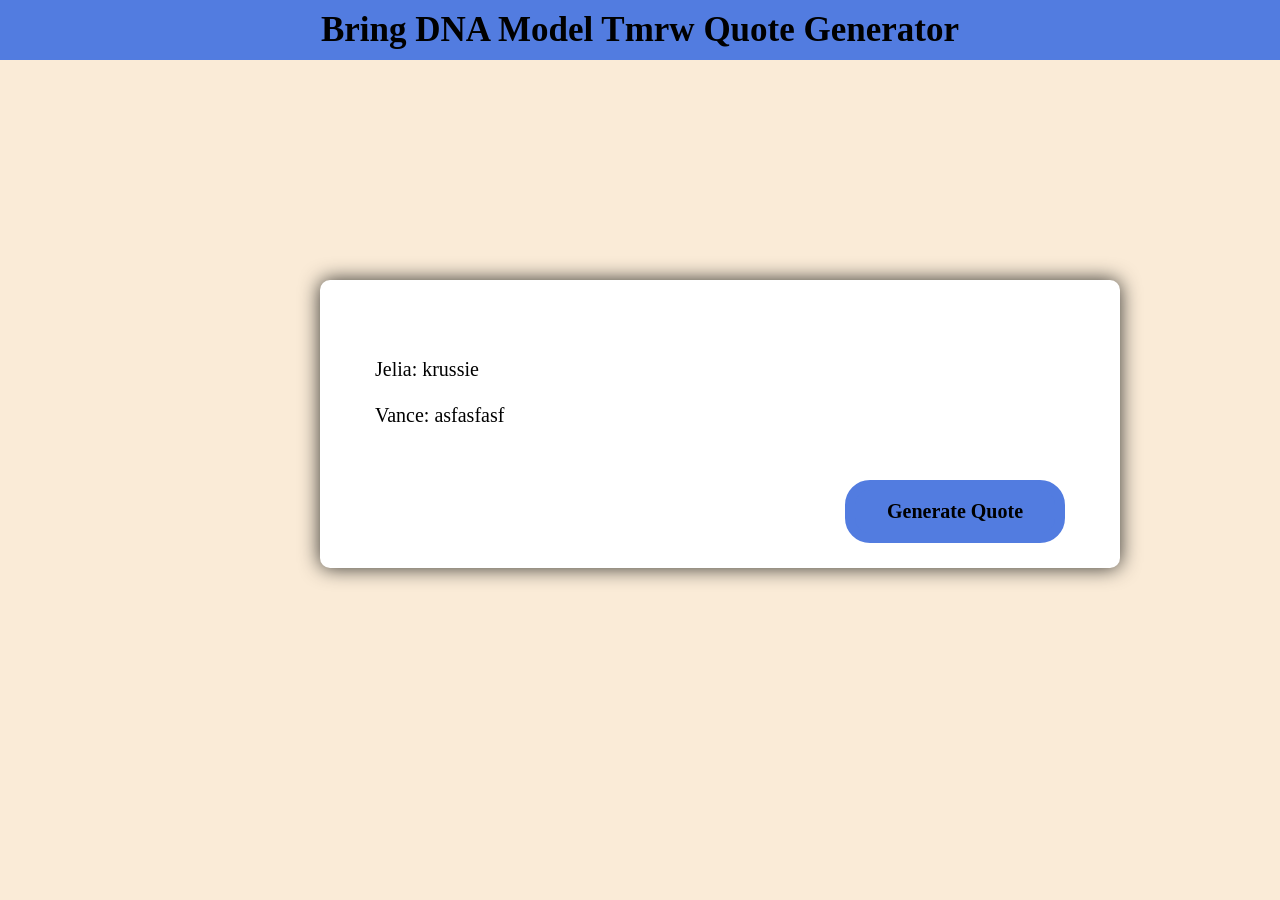
==== index.html @ 2bebb41f "Add files via upload" ====
<!DOCTYPE html>
<html lang="en">
<head>
    <meta charset="UTF-8">
    <meta name="viewport" content="width=device-width, initial-scale=1.0">
    <title>Document</title>
    <link rel="stylesheet" href="style.css">
</head>
<body>
    <h1>Bring DNA Model Tmrw Quote Generator</h1>
    <div class="container">
        <div class="quote-container">
            <p id="quote">
            Jelia: krussie<br>
            Vance: asfasfasf<br>
             </p>
        </div>
        <button id="btn">Generate Quote</button>
    </div>
    <script src="script.js"></script>
</body>
</html>
---- style.css ----
*{
    margin: 0;
    padding: 0;
    box-sizing: border-box;
    font-family:'Franklin Gothic Medium', 'Century Gothic';
}

h1 {
    background-color: rgb(82, 124, 224);
    margin: 0 auto;
    padding: 10px;
    text-align: center;
    justify-content: center;
    font-size: 35px;
    font-family: 'Franklin Gothic Medium', 'Century Gothic';
}

body {
    background-color: antiquewhite;
    display: contain;
    justify-content: center;
    height: 100svb;
}

.container {
    width: 800px;
    margin: 220px 320px;
    padding: 25px;
    border: 2px;
    border-radius: 10px;
    background-color: white;
    box-shadow: 0px 0px 20px 0px rgb(49, 48, 45);
}

.quote-container {
    background-color: white;
    padding: 30px;
}

#quote {
    font-size: 20px;
    white-space: pre-line;
}

button {
    margin: 0px 500px;
    width: 220px;
    border: 10px solid rgb(82, 124, 224);
    border-radius: 25px;
    background-color:rgb(82, 124, 224);
    box-shadow: 0px 0px 0px 0px rgb(49, 48, 45);
    font-family: 'Century Gothic';
    font-weight: bold;
    font-size: 20px;
    padding: 10px 20px;
}

button:hover {
    background-color: rgb(82, 124, 224);
    box-shadow: 0px 0px 10px 0px rgb(49, 48, 45);
    cursor: pointer;
    transform: translateY(-3px);
}
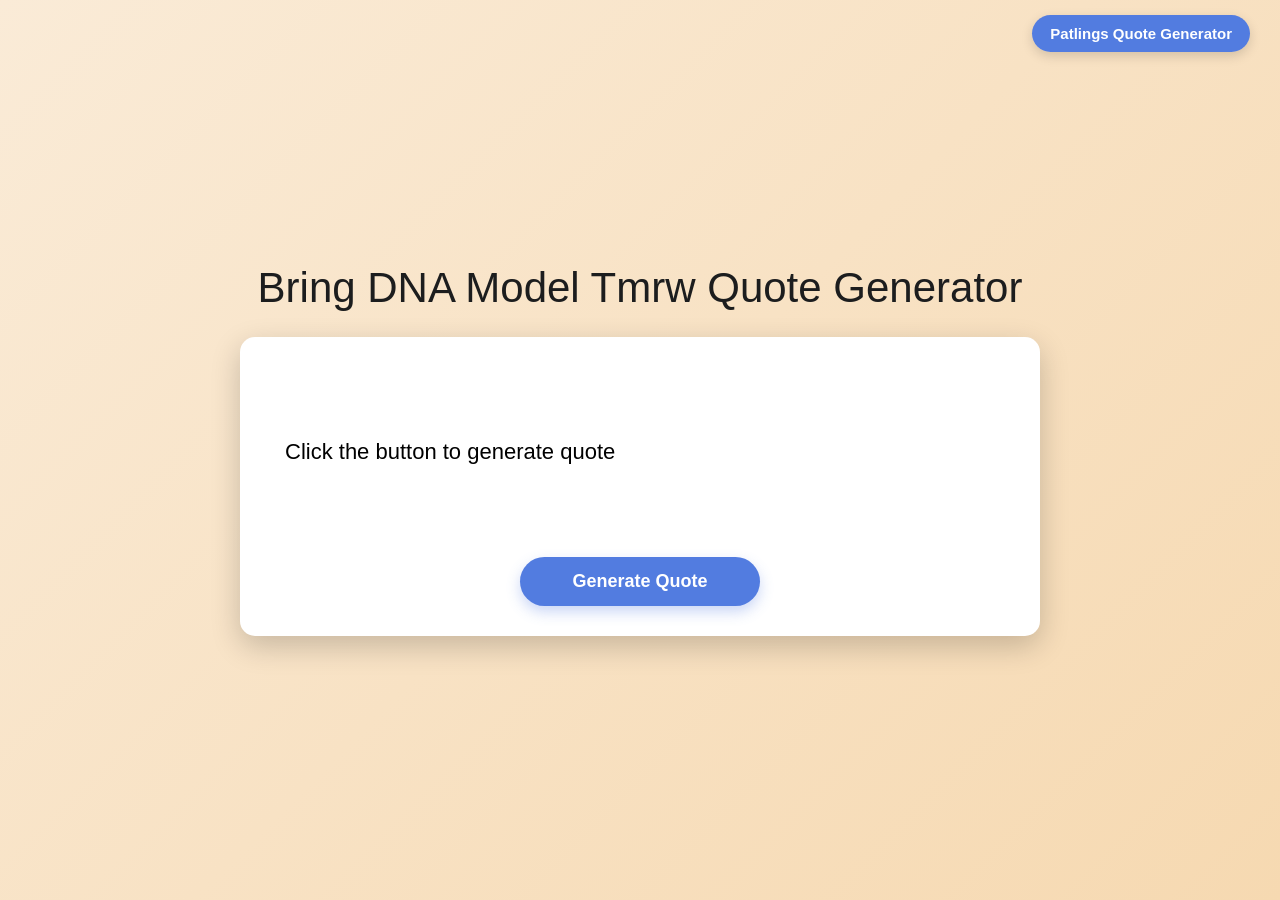
==== commit 887b0148: "Add files via upload" ====
--- a/index.html
+++ b/index.html
@@ -1,22 +1,35 @@
-<!DOCTYPE html>
+<!doctype html>
 <html lang="en">
-<head>
-    <meta charset="UTF-8">
-    <meta name="viewport" content="width=device-width, initial-scale=1.0">
-    <title>Document</title>
-    <link rel="stylesheet" href="style.css">
-</head>
-<body>
-    <h1>Bring DNA Model Tmrw Quote Generator</h1>
+  <head>
+    <meta charset="UTF-8" />
+    <meta name="viewport" content="width=device-width, initial-scale=1.0" />
+    <title>Quote Generator</title>
+    <link rel="stylesheet" href="style.css" />
+  </head>
+  <body>
+    <nav class="navbar">
+      <a id="patlink" href="patlings.html">Patlings Quote Generator</a>
+    </nav>
+
+    <div>
+      <p id="title">Bring DNA Model Tmrw Quote Generator</p>
+    </div>
+
     <div class="container">
-        <div class="quote-container">
-            <p id="quote">
-            Jelia: krussie<br>
-            Vance: asfasfasf<br>
-             </p>
-        </div>
-        <button id="btn">Generate Quote</button>
+      <div class="quote-container">
+        <p id="quote">Click the button to generate quote</p>
+      </div>
+      <button id="btn">Generate Quote</button>
+      <p>
+        <span id="viewPhoto" class="view-photo">View Photo</span>
+      </p>
     </div>
+
+    <div id="popup" class="popup">
+        <span id="close">&times;</span>
+        <img id="popup-img" src="" alt="Quote Image">
+    </div>
+
     <script src="script.js"></script>
-</body>
-</html>+  </body>
+</html>
--- a/style.css
+++ b/style.css
@@ -1,63 +1,126 @@
-*{
+* {
     margin: 0;
     padding: 0;
     box-sizing: border-box;
-    font-family:'Franklin Gothic Medium', 'Century Gothic';
-}
-
-h1 {
-    background-color: rgb(82, 124, 224);
-    margin: 0 auto;
-    padding: 10px;
-    text-align: center;
-    justify-content: center;
-    font-size: 35px;
-    font-family: 'Franklin Gothic Medium', 'Century Gothic';
+    font-family: "Franklin Gothic Medium", "Century Gothic", sans-serif;
 }
 
 body {
-    background-color: antiquewhite;
-    display: contain;
+    min-height: 100vh;
+    background: linear-gradient(135deg, antiquewhite, #f6d9b1);
+    display: flex;
+    flex-direction: column;
     justify-content: center;
-    height: 100svb;
+    align-items: center;
+    padding: 30px;
+    position: relative;
+}
+
+.navbar {
+    position: absolute;
+    top: 25px;
+    right: 30px;
+}
+
+#patlink {
+    text-decoration: none;
+    background: rgb(82, 124, 224);
+    color: white;
+    padding: 10px 18px;
+    border-radius: 999px;
+    font-size: 15px;
+    font-weight: bold;
+    transition: 0.25s ease;
+    box-shadow: 0 4px 12px rgba(0,0,0,.15);
+}
+
+#patlink:hover {
+    background: rgb(60, 100, 200);
+    transform: translateY(-2px);
+}
+
+#title {
+    color: rgb(28, 29, 30);
+    font-size: 42px;
+    text-align: center;
+    margin-bottom: 25px;
 }
 
 .container {
-    width: 800px;
-    margin: 220px 320px;
-    padding: 25px;
-    border: 2px;
-    border-radius: 10px;
-    background-color: white;
-    box-shadow: 0px 0px 20px 0px rgb(49, 48, 45);
+    width: min(800px, 95%);
+    background: white;
+    padding: 30px;
+    border-radius: 15px;
+    box-shadow: 0 10px 30px rgba(0,0,0,.2);
 }
 
 .quote-container {
-    background-color: white;
-    padding: 30px;
+    margin-left: 15px;
+    min-height: 170px;
+    display: flex;
+    align-items: center;
 }
 
 #quote {
-    font-size: 20px;
+    font-size: 22px;
+    line-height: 1.6;
     white-space: pre-line;
 }
 
 button {
-    margin: 0px 500px;
-    width: 220px;
-    border: 10px solid rgb(82, 124, 224);
-    border-radius: 25px;
-    background-color:rgb(82, 124, 224);
-    box-shadow: 0px 0px 0px 0px rgb(49, 48, 45);
-    font-family: 'Century Gothic';
+    display: block;
+    margin: 20px auto 0;
+    width: 240px;
+    padding: 14px;
+    border: none;
+    border-radius: 999px;
+    background: rgb(82, 124, 224);
+    color: white;
+    font-size: 18px;
     font-weight: bold;
-    font-size: 20px;
-    padding: 10px 20px;
+    cursor: pointer;
+    transition: .2s;
+    box-shadow: 0 6px 14px rgba(82,124,224,.3);
 }
 
 button:hover {
-    background-color: rgb(82, 124, 224);
-    box-shadow: 0px 0px 10px 0px rgb(49, 48, 45);
+    transform: translateY(-3px);
+    box-shadow: 0 10px 18px rgba(82,124,224,.4);
+}
+
+.view-photo {
+    display: none;
+    color: rgb(82, 124, 224);
+    font-weight: bold;
     cursor: pointer;
-    transform: translateY(-3px);
+    transition: color 0.2s ease;
+}
+
+.view-photo:hover {
+    color: rgb(60, 100, 200);
+}
+
+.popup {
+    display: none;
+    position: fixed;
+    inset: 0;
+    background: rgba(0,0,0,.8);
+
+    justify-content: center;
+    align-items: center;
+}
+
+.popup img {
+    max-width: 80%;
+    max-height: 80%;
+    border-radius: 10px;
+}
+
+#close {
+    position: absolute;
+    top: 30px;
+    right: 40px;
+    color: white;
+    font-size: 40px;
+    cursor: pointer;
 }
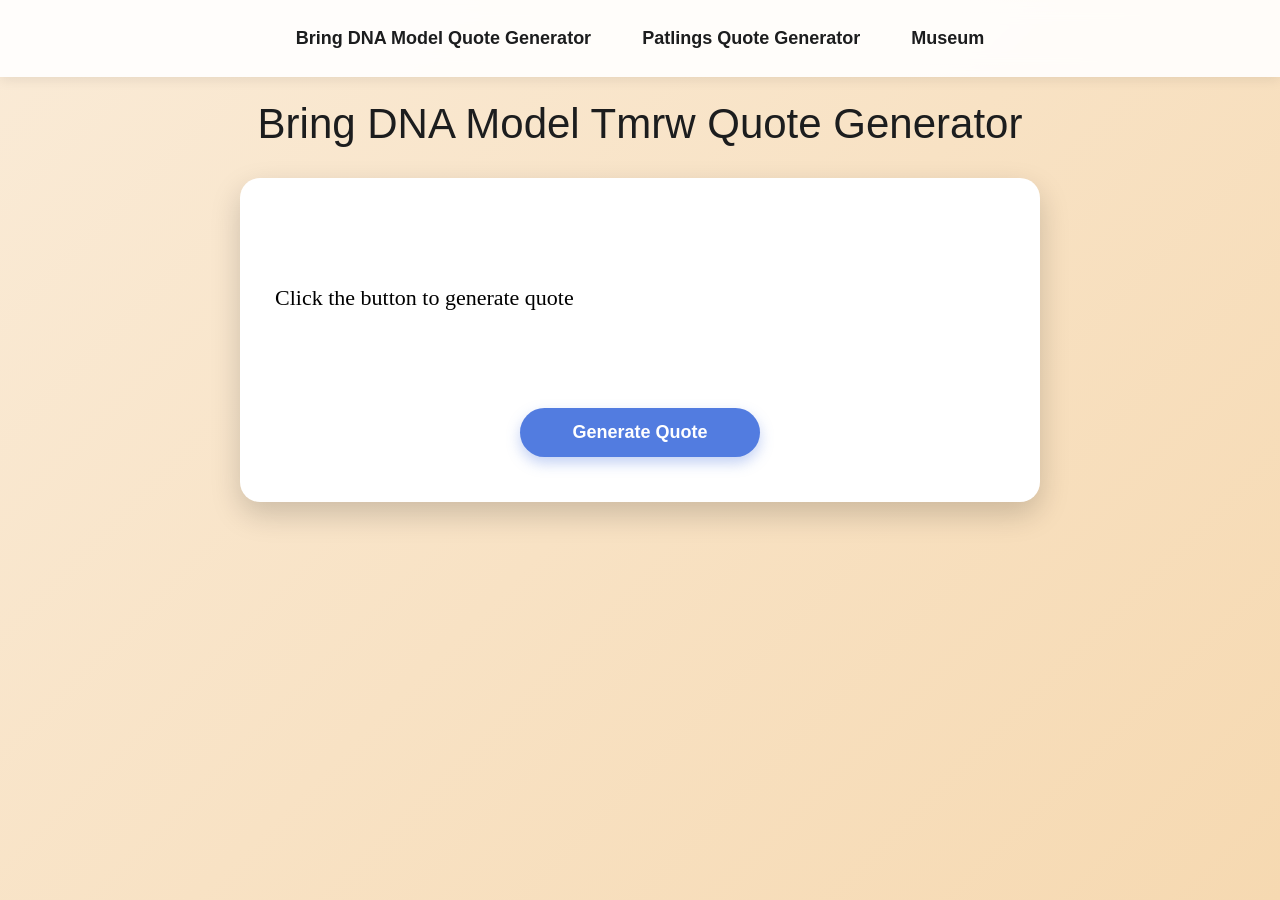
==== commit 765e7ed8: "Add files via upload" ====
--- a/index.html
+++ b/index.html
@@ -8,7 +8,9 @@
   </head>
   <body>
     <nav class="navbar">
-      <a id="patlink" href="patlings.html">Patlings Quote Generator</a>
+        <a id="home" href="index.html">Bring DNA Model Quote Generator</a>
+        <a id="patlink" href="patlings.html">Patlings Quote Generator</a>
+        <a id="museum" href="museum.html">Museum</a>
     </nav>
 
     <div>
--- a/style.css
+++ b/style.css
@@ -10,52 +10,60 @@
     background: linear-gradient(135deg, antiquewhite, #f6d9b1);
     display: flex;
     flex-direction: column;
+    align-items: center;
+    padding: 100px 30px 40px;
+}
+
+.navbar {
+    position: fixed;
+    top: 0;
+    left: 0;
+    width: 100%;
+    background: rgba(255,255,255,.9);
+    backdrop-filter: blur(10px);
+    display: flex;
     justify-content: center;
-    align-items: center;
-    padding: 30px;
-    position: relative;
-}
-
-.navbar {
-    position: absolute;
-    top: 25px;
-    right: 30px;
-}
-
-#patlink {
+    gap: 15px;
+    padding: 18px;
+    box-shadow: 0 3px 12px rgba(0,0,0,.08);
+    z-index: 1000;
+}
+
+#home,
+#patlink,
+#museum {
     text-decoration: none;
-    background: rgb(82, 124, 224);
-    color: white;
+    color: rgb(28,29,30);
+    font-size: 18px;
+    font-weight: bold;
     padding: 10px 18px;
     border-radius: 999px;
-    font-size: 15px;
-    font-weight: bold;
-    transition: 0.25s ease;
-    box-shadow: 0 4px 12px rgba(0,0,0,.15);
-}
-
-#patlink:hover {
-    background: rgb(60, 100, 200);
+    transition: .25s;
+}
+
+#home:hover,
+#patlink:hover,
+#museum:hover {
+    color: rgb(60, 100, 200);
     transform: translateY(-2px);
 }
 
 #title {
-    color: rgb(28, 29, 30);
+    color: rgb(28,29,30);
     font-size: 42px;
     text-align: center;
-    margin-bottom: 25px;
+    margin-bottom: 30px;
 }
 
 .container {
-    width: min(800px, 95%);
+    width: min(800px,95%);
     background: white;
-    padding: 30px;
-    border-radius: 15px;
-    box-shadow: 0 10px 30px rgba(0,0,0,.2);
+    border-radius: 20px;
+    padding: 35px;
+    box-shadow: 0 12px 30px rgba(0,0,0,.18);
 }
 
 .quote-container {
-    margin-left: 15px;
     min-height: 170px;
     display: flex;
     align-items: center;
@@ -63,64 +71,195 @@
 
 #quote {
     font-size: 22px;
-    line-height: 1.6;
+    line-height: 1.8;
     white-space: pre-line;
+    font-family: "Century Gothic";
 }
 
 button {
     display: block;
-    margin: 20px auto 0;
+    margin: 25px auto 10px;
     width: 240px;
     padding: 14px;
     border: none;
     border-radius: 999px;
-    background: rgb(82, 124, 224);
+    background: rgb(82,124,224);
     color: white;
     font-size: 18px;
     font-weight: bold;
     cursor: pointer;
-    transition: .2s;
-    box-shadow: 0 6px 14px rgba(82,124,224,.3);
+    transition: .25s;
+    box-shadow: 0 6px 14px rgba(82,124,224,.35);
 }
 
 button:hover {
     transform: translateY(-3px);
-    box-shadow: 0 10px 18px rgba(82,124,224,.4);
+    box-shadow: 0 12px 22px rgba(82,124,224,.45);
 }
 
 .view-photo {
     display: none;
-    color: rgb(82, 124, 224);
+    width: fit-content;
+    margin: 10px auto 0;
+    color: rgb(82,124,224);
     font-weight: bold;
     cursor: pointer;
-    transition: color 0.2s ease;
+    transition: .2s;
 }
 
 .view-photo:hover {
-    color: rgb(60, 100, 200);
+    color: rgb(60,100,200);
 }
 
 .popup {
     display: none;
     position: fixed;
     inset: 0;
-    background: rgba(0,0,0,.8);
-
+    background: rgba(0,0,0,.85);
     justify-content: center;
     align-items: center;
+    z-index: 2000;
 }
 
 .popup img {
-    max-width: 80%;
-    max-height: 80%;
-    border-radius: 10px;
+    max-width: 90%;
+    max-height: 90%;
+    border-radius: 12px;
 }
 
 #close {
     position: absolute;
-    top: 30px;
-    right: 40px;
+    top: 20px;
+    right: 35px;
     color: white;
-    font-size: 40px;
-    cursor: pointer;
+    font-size: 50px;
+    cursor: pointer;
+}
+
+.museum-layout {
+    width: min(1400px,95vw);
+    height: 760px;
+    display: grid;
+    grid-template-columns: 360px 1fr;
+    gap: 25px;
+}
+
+.gallery-panel {
+    background: white;
+    border-radius: 18px;
+    padding: 18px;
+    box-shadow: 0 8px 22px rgba(0,0,0,.15);
+    display: flex;
+    flex-direction: column;
+}
+
+.gallery-panel h2 {
+    text-align: center;
+    margin-bottom: 15px;
+}
+
+.gallery-grid {
+    flex: 1;
+    overflow-y: auto;
+    display: grid;
+    grid-template-columns: repeat(3,1fr);
+    gap: 10px;
+    padding-right: 5px;
+}
+
+.gallery-grid::-webkit-scrollbar {
+    width: 8px;
+}
+
+.gallery-grid::-webkit-scrollbar-thumb {
+    background: #ccc;
+    border-radius: 999px;
+}
+
+.gallery-item {
+    aspect-ratio: 1;
+    border-radius: 10px;
+    overflow: hidden;
+    cursor: pointer;
+    transition: .25s;
+}
+
+.gallery-item:hover {
+    transform: scale(1.05);
+    box-shadow: 0 5px 15px rgba(0,0,0,.25);
+}
+
+.gallery-item img {
+    width: 100%;
+    height: 100%;
+    object-fit: cover;
+}
+
+.preview-panel {
+    background: white;
+    border-radius: 18px;
+    padding: 25px;
+    box-shadow: 0 8px 22px rgba(0,0,0,.15);
+    display: flex;
+    flex-direction: column;
+    gap: 20px;
+}
+
+#preview-image {
+    width: 100%;
+    height: 430px;
+    object-fit: contain;
+    background: #f3f3f3;
+    border-radius: 15px;
+    cursor: pointer;
+}
+
+.image-info {
+    font-family: "Century Gothic";
+}
+
+#photo-title {
+    margin-bottom: 10px;
+}
+
+#photo-story {
+    line-height: 1.7;
+    margin-bottom: 18px;
+}
+
+#photo-tags {
+    display: flex;
+    flex-wrap: wrap;
+    gap: 10px;
+}
+
+.tag {
+    padding: 8px 15px;
+    background: #dce8ff;
+    color: #355fd6;
+    border-radius: 999px;
+    cursor: pointer;
+    transition: .2s;
+    user-select: none;
+}
+
+.tag:hover {
+    background: #355fd6;
+    color: white;
+}
+
+@media (max-width: 1000px) {
+
+    .museum-layout {
+        grid-template-columns: 1fr;
+        height: auto;
+    }
+
+    .gallery-panel {
+        height: 350px;
+    }
+
+    #preview-image {
+        height: 300px;
+    }
 }
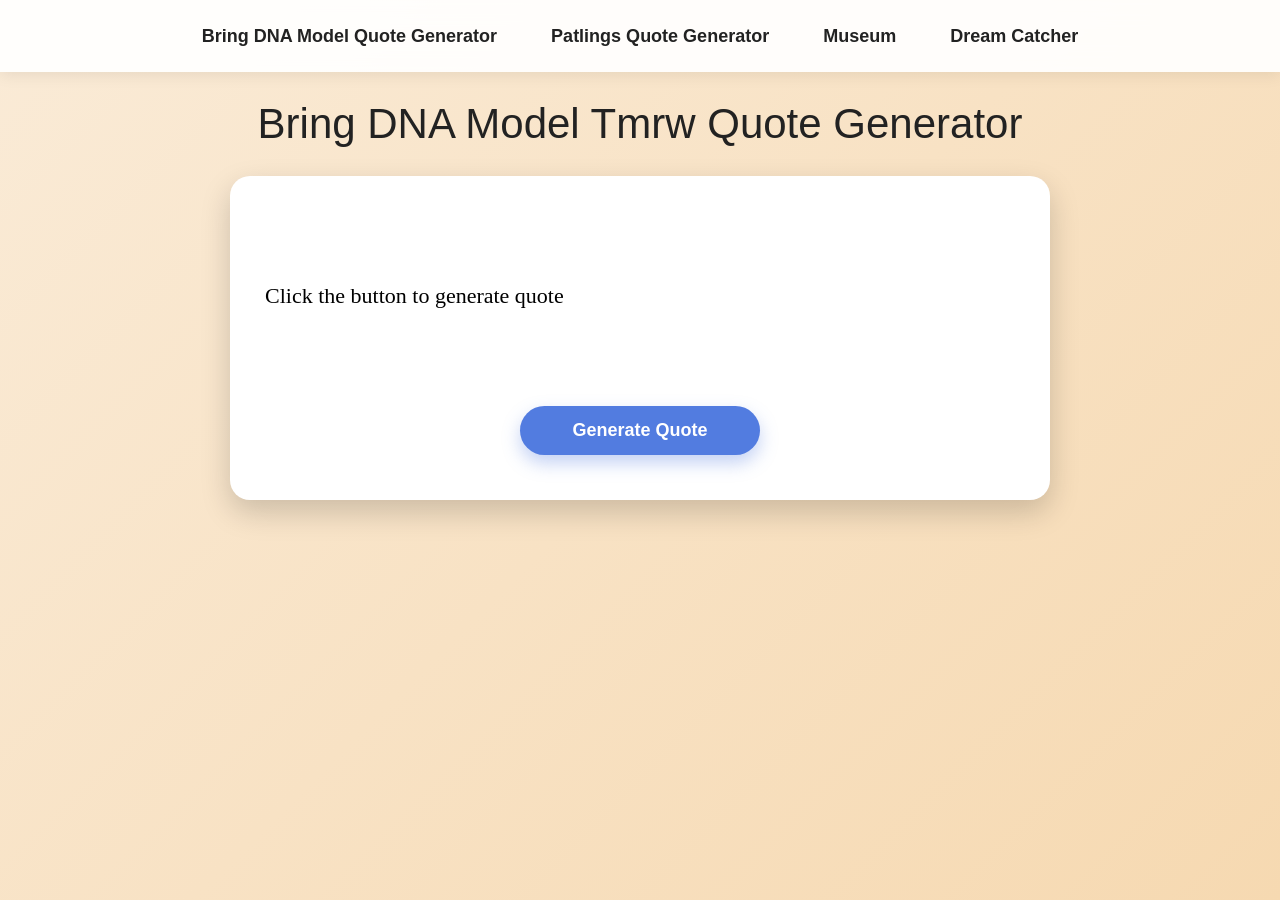
==== commit b0e129ee: "Add files via upload" ====
--- a/index.html
+++ b/index.html
@@ -11,6 +11,7 @@
         <a id="home" href="index.html">Bring DNA Model Quote Generator</a>
         <a id="patlink" href="patlings.html">Patlings Quote Generator</a>
         <a id="museum" href="museum.html">Museum</a>
+        <a id="dream" href="dream.html">Dream Catcher</a>
     </nav>
 
     <div>
--- a/style.css
+++ b/style.css
@@ -1,265 +1,679 @@
-* {
-    margin: 0;
-    padding: 0;
-    box-sizing: border-box;
-    font-family: "Franklin Gothic Medium", "Century Gothic", sans-serif;
-}
-
-body {
-    min-height: 100vh;
-    background: linear-gradient(135deg, antiquewhite, #f6d9b1);
-    display: flex;
-    flex-direction: column;
-    align-items: center;
-    padding: 100px 30px 40px;
-}
-
-.navbar {
-    position: fixed;
-    top: 0;
-    left: 0;
-    width: 100%;
-    background: rgba(255,255,255,.9);
-    backdrop-filter: blur(10px);
-    display: flex;
-    justify-content: center;
-    gap: 15px;
-    padding: 18px;
-    box-shadow: 0 3px 12px rgba(0,0,0,.08);
-    z-index: 1000;
+*{
+    margin:0;
+    padding:0;
+    box-sizing:border-box;
+    font-family:"Franklin Gothic Medium","Century Gothic",sans-serif;
+}
+
+html{
+    scroll-behavior:smooth;
+}
+
+body{
+    min-height:100vh;
+    background:linear-gradient(135deg,antiquewhite,#f6d9b1);
+    display:flex;
+    flex-direction:column;
+    align-items:center;
+    padding:100px 30px 40px;
+}
+
+.navbar{
+    position:fixed;
+    top:0;
+    left:0;
+    width:100%;
+    height:72px;
+    display:flex;
+    justify-content:center;
+    align-items:center;
+    gap:18px;
+    background:rgba(255,255,255,.92);
+    backdrop-filter:blur(12px);
+    box-shadow:0 3px 15px rgba(0,0,0,.08);
+    transition:transform .35s ease;
+    z-index:9999;
+}
+
+.navbar.hide{
+    transform:translateY(-100%);
 }
 
 #home,
 #patlink,
-#museum {
-    text-decoration: none;
-    color: rgb(28,29,30);
-    font-size: 18px;
-    font-weight: bold;
-    padding: 10px 18px;
-    border-radius: 999px;
-    transition: .25s;
+#museum,
+#dream{
+    text-decoration:none;
+    color:#222;
+    font-size:18px;
+    font-weight:bold;
+    padding:10px 18px;
+    border-radius:999px;
+    transition:.25s;
 }
 
 #home:hover,
 #patlink:hover,
-#museum:hover {
-    color: rgb(60, 100, 200);
-    transform: translateY(-2px);
-}
-
-#title {
-    color: rgb(28,29,30);
-    font-size: 42px;
-    text-align: center;
+#museum:hover,
+#dream:hover{
+    color:rgb(70,110,230);
+    background:rgba(82,124,224,.08);
+    transform:translateY(-2px);
+}
+
+#title{
+    font-size:42px;
+    color:#222;
+    margin-bottom:28px;
+    text-align:center;
+}
+
+.container{
+    width:min(820px,95%);
+    background:white;
+    border-radius:20px;
+    padding:35px;
+    box-shadow:0 12px 30px rgba(0,0,0,.18);
+}
+
+.quote-container{
+    min-height:170px;
+    display:flex;
+    align-items:center;
+}
+
+#quote{
+    font-size:22px;
+    line-height:1.8;
+    white-space:pre-line;
+    font-family:"Century Gothic";
+}
+
+button{
+    display:block;
+    width:240px;
+    margin:25px auto 10px;
+    padding:14px;
+    border:none;
+    border-radius:999px;
+    background:rgb(82,124,224);
+    color:white;
+    font-size:18px;
+    font-weight:bold;
+    cursor:pointer;
+    transition:.25s;
+    box-shadow:0 8px 18px rgba(82,124,224,.35);
+}
+
+#btn:hover{
+    transform:translateY(-3px);
+    box-shadow:0 12px 25px rgba(82,124,224,.45);
+}
+
+.view-photo{
+    display:none;
+    width:fit-content;
+    margin:12px auto 0;
+    color:rgb(82,124,224);
+    font-weight:bold;
+    cursor:pointer;
+    transition:.2s;
+}
+
+.view-photo:hover{
+    color:#355fd6;
+}
+
+.popup{
+    display:none;
+    position:fixed;
+    inset:0;
+    background:rgba(0,0,0,.85);
+    justify-content:center;
+    align-items:center;
+    z-index:10000;
+}
+
+.popup img{
+    max-width:90%;
+    max-height:90%;
+    border-radius:14px;
+    box-shadow:0 10px 30px rgba(0,0,0,.35);
+}
+
+#close{
+    position:absolute;
+    top:25px;
+    right:35px;
+    font-size:48px;
+    color:white;
+    cursor:pointer;
+}
+
+#museum-body{
+    justify-content:flex-start;
+}
+
+.museum-layout{
+    width:min(1450px,95vw);
+    height:760px;
+    display:grid;
+    grid-template-columns:360px 1fr;
+    gap:25px;
+}
+
+.gallery-panel{
+    background:white;
+    border-radius:20px;
+    padding:18px;
+    display:flex;
+    flex-direction:column;
+    box-shadow:0 10px 25px rgba(0,0,0,.15);
+}
+
+.gallery-panel h2{
+    text-align:center;
+    margin-bottom:15px;
+    color:#333;
+}
+
+.gallery-grid{
+    flex:1;
+    display:grid;
+    grid-template-columns:repeat(3,1fr);
+    gap:12px;
+    overflow-y:auto;
+    align-content:start;
+    padding:5px;
+}
+
+.gallery-grid::-webkit-scrollbar{
+    width:8px;
+}
+
+.gallery-grid::-webkit-scrollbar-thumb{
+    background:#cfcfcf;
+    border-radius:999px;
+}
+
+.gallery-item{
+    aspect-ratio:1;
+    overflow:hidden;
+    border-radius:12px;
+    cursor:pointer;
+    transition:.25s;
+}
+
+.gallery-item:hover{
+    transform:scale(1.05);
+    box-shadow:0 5px 18px rgba(0,0,0,.25);
+}
+
+.gallery-item img{
+    width:100%;
+    height:100%;
+    object-fit:cover;
+}
+
+.preview-panel{
+    background:white;
+    border-radius:20px;
+    padding:25px;
+    box-shadow:0 10px 25px rgba(0,0,0,.15);
+    display:flex;
+    flex-direction:column;
+    gap:20px;
+}
+
+#preview-image{
+    width:100%;
+    height:430px;
+    object-fit:contain;
+    background:#f4f4f4;
+    border-radius:15px;
+    cursor:pointer;
+    transition:.25s;
+}
+
+#preview-image:hover{
+    transform:scale(1.01);
+}
+
+.image-info{
+    font-family:"Century Gothic";
+}
+
+#photo-title{
+    margin-bottom:10px;
+    color:#222;
+}
+
+#photo-story{
+    line-height:1.8;
+    margin-bottom:20px;
+    color:#444;
+}
+
+#photo-tags{
+    display:flex;
+    flex-wrap:wrap;
+    gap:10px;
+}
+
+.tag{
+    padding:8px 15px;
+    border-radius:999px;
+    background:#dce8ff;
+    color:#355fd6;
+    cursor:pointer;
+    transition:.25s;
+    user-select:none;
+}
+
+.tag:hover{
+    background:#355fd6;
+    color:white;
+}
+
+#dream-body{
+    justify-content:flex-start;
+    align-items:stretch;
+    padding:0;
+}
+
+.dream-sidebar{
+    position:fixed;
+    top:72px;
+    left:0;
+    width:280px;
+    height:calc(100vh - 72px);
+    background:white;
+    overflow-y:auto;
+    box-shadow:3px 0 18px rgba(0,0,0,.08);
+    transition:
+        top .35s ease,
+        height .35s ease;
+}
+
+.dream-sidebar.nav-hidden{
+    top:0;
+    height:100vh;
+}
+
+.sidebar-title{
+    text-align:center;
+    font-size:30px;
+    font-weight:bold;
+    margin-top: 15px;
     margin-bottom: 30px;
-}
-
-.container {
-    width: min(800px,95%);
-    background: white;
-    border-radius: 20px;
-    padding: 35px;
-    box-shadow: 0 12px 30px rgba(0,0,0,.18);
-}
-
-.quote-container {
-    min-height: 170px;
-    display: flex;
-    align-items: center;
-}
-
-#quote {
-    font-size: 22px;
-    line-height: 1.8;
-    white-space: pre-line;
-    font-family: "Century Gothic";
-}
-
-button {
-    display: block;
-    margin: 25px auto 10px;
-    width: 240px;
-    padding: 14px;
-    border: none;
-    border-radius: 999px;
-    background: rgb(82,124,224);
-    color: white;
-    font-size: 18px;
-    font-weight: bold;
-    cursor: pointer;
-    transition: .25s;
-    box-shadow: 0 6px 14px rgba(82,124,224,.35);
-}
-
-button:hover {
-    transform: translateY(-3px);
-    box-shadow: 0 12px 22px rgba(82,124,224,.45);
-}
-
-.view-photo {
-    display: none;
-    width: fit-content;
-    margin: 10px auto 0;
-    color: rgb(82,124,224);
-    font-weight: bold;
-    cursor: pointer;
-    transition: .2s;
-}
-
-.view-photo:hover {
-    color: rgb(60,100,200);
-}
-
-.popup {
-    display: none;
-    position: fixed;
-    inset: 0;
-    background: rgba(0,0,0,.85);
-    justify-content: center;
-    align-items: center;
-    z-index: 2000;
-}
-
-.popup img {
-    max-width: 90%;
-    max-height: 90%;
-    border-radius: 12px;
-}
-
-#close {
-    position: absolute;
-    top: 20px;
-    right: 35px;
-    color: white;
-    font-size: 50px;
-    cursor: pointer;
-}
-
-.museum-layout {
-    width: min(1400px,95vw);
-    height: 760px;
-    display: grid;
-    grid-template-columns: 360px 1fr;
-    gap: 25px;
-}
-
-.gallery-panel {
-    background: white;
-    border-radius: 18px;
-    padding: 18px;
-    box-shadow: 0 8px 22px rgba(0,0,0,.15);
-    display: flex;
-    flex-direction: column;
-}
-
-.gallery-panel h2 {
-    text-align: center;
-    margin-bottom: 15px;
-}
-
-.gallery-grid {
-    flex: 1;
-    overflow-y: auto;
-    display: grid;
-    grid-template-columns: repeat(3,1fr);
-    gap: 10px;
-    padding-right: 5px;
-}
-
-.gallery-grid::-webkit-scrollbar {
-    width: 8px;
-}
-
-.gallery-grid::-webkit-scrollbar-thumb {
-    background: #ccc;
-    border-radius: 999px;
-}
-
-.gallery-item {
-    aspect-ratio: 1;
-    border-radius: 10px;
-    overflow: hidden;
-    cursor: pointer;
-    transition: .25s;
-}
-
-.gallery-item:hover {
-    transform: scale(1.05);
-    box-shadow: 0 5px 15px rgba(0,0,0,.25);
-}
-
-.gallery-item img {
-    width: 100%;
-    height: 100%;
-    object-fit: cover;
-}
-
-.preview-panel {
-    background: white;
-    border-radius: 18px;
-    padding: 25px;
-    box-shadow: 0 8px 22px rgba(0,0,0,.15);
-    display: flex;
-    flex-direction: column;
-    gap: 20px;
-}
-
-#preview-image {
-    width: 100%;
-    height: 430px;
-    object-fit: contain;
-    background: #f3f3f3;
-    border-radius: 15px;
-    cursor: pointer;
-}
-
-.image-info {
-    font-family: "Century Gothic";
-}
-
-#photo-title {
-    margin-bottom: 10px;
-}
-
-#photo-story {
-    line-height: 1.7;
-    margin-bottom: 18px;
-}
-
-#photo-tags {
-    display: flex;
-    flex-wrap: wrap;
-    gap: 10px;
-}
-
-.tag {
-    padding: 8px 15px;
-    background: #dce8ff;
-    color: #355fd6;
-    border-radius: 999px;
-    cursor: pointer;
-    transition: .2s;
-    user-select: none;
-}
-
-.tag:hover {
-    background: #355fd6;
-    color: white;
-}
-
-@media (max-width: 1000px) {
-
-    .museum-layout {
-        grid-template-columns: 1fr;
-        height: auto;
-    }
-
-    .gallery-panel {
-        height: 350px;
-    }
-
-    #preview-image {
-        height: 300px;
-    }
+    color:#222;
+}
+
+.dropdown{
+    margin-bottom:15px;
+}
+
+.dropdown-btn{
+    display:flex;
+    justify-content:space-between;
+    align-items:center;
+    width:100%;
+    margin:0;
+    border:none;
+    background:none;
+    outline:none;
+    box-shadow:none;
+    border-radius:0;
+    font-size:20px;
+    font-weight:bold;
+    color:#222;
+    text-align:left;
+    cursor:pointer;
+    appearance:none;
+    -webkit-appearance:none;
+}
+
+.material-symbols-rounded{
+    font-size:22px;
+}
+
+.arrow{
+    transition:transform .25s;
+}
+
+.dropdown.open .arrow{
+    transform:rotate(-90deg);
+}
+
+.dropdown.open .dropdown-btn span{
+    transform:rotate(-90deg);
+}
+
+.dropdown-content{
+    display:none;
+    padding-left:18px;
+    margin-top:8px;
+}
+
+.dropdown.open .dropdown-content{
+    display:block;
+}
+
+.dropdown-content a{
+    display:block;
+    text-decoration:none;
+    color:#555;
+    padding:10px 0;
+    font-size:17px;
+    transition:.2s;
+}
+
+.dropdown-btn:hover{
+    color:#222;
+    background:none;
+}
+
+.dropdown-content a:hover{
+    color:#555;
+    background:none;
+    transform:none;
+}
+
+.dream-content{
+    margin-left:310px;
+    margin-top:95px;
+    width:calc(100% - 340px);
+    min-height:calc(100vh - 120px);
+    background:white;
+    border-radius:20px;
+    padding:40px;
+    box-shadow:0 12px 30px rgba(0,0,0,.15);
+}
+
+#dream-title{
+    font-size:40px;
+    margin-bottom:25px;
+    color:#222;
+}
+
+#dream-text{
+    font-size:20px;
+    line-height:2;
+    color:#444;
+    font-family:"Century Gothic" !important;
+    white-space:pre-wrap;
+}
+
+#dream-text h2{
+    margin-top:25px;
+    margin-bottom:15px;
+}
+
+#dream-text p{
+    margin-bottom:18px;
+}
+
+#dream-text img{
+    max-width:100%;
+    border-radius:15px;
+    margin:25px 0;
+    display:block;
+}
+
+#dream-text blockquote{
+    border-left:5px solid #4f7cff;
+    padding-left:18px;
+    margin:20px 0;
+    color:#666;
+    font-style:italic;
+}
+
+#dream-text ul{
+    margin-left:30px;
+    margin-bottom:20px;
+}
+
+#dream-text li{
+    margin:10px 0;
+}
+
+@media (max-width:1200px){
+
+    .museum-layout{
+        grid-template-columns:1fr;
+        height:auto;
+    }
+
+    .gallery-panel{
+        height:360px;
+    }
+
+    #preview-image{
+        height:320px;
+    }
+
+    .dream-sidebar{
+        width:240px;
+    }
+
+    .dream-content{
+        margin-left:260px;
+        width:calc(100% - 280px);
+    }
+}
+
+@media (max-width:900px){
+
+    .navbar{
+        gap:8px;
+        flex-wrap:wrap;
+        height:auto;
+        padding:12px;
+    }
+
+    body{
+        padding-top:110px;
+    }
+
+    #title{
+        font-size:34px;
+    }
+
+    .container{
+        width:95%;
+        padding:25px;
+    }
+
+    #quote{
+        font-size:20px;
+    }
+
+    button{
+        width:100%;
+        max-width:300px;
+    }
+
+    .gallery-grid{
+        grid-template-columns:repeat(2,1fr);
+    }
+
+    .dream-sidebar{
+        position:relative;
+        top:0;
+        width:100%;
+        height:auto;
+        box-shadow:none;
+        border-bottom:1px solid #ddd;
+    }
+
+    .dream-content{
+        margin:25px auto;
+        width:95%;
+    }
+
+}
+
+@media (max-width:600px){
+
+    body{
+        padding-top:130px;
+    }
+
+    #title{
+        font-size:28px;
+    }
+
+    .container{
+        padding:20px;
+    }
+
+    #quote{
+        font-size:18px;
+        line-height:1.6;
+    }
+
+    .museum-layout{
+        width:100%;
+    }
+
+    .gallery-panel{
+        padding:15px;
+        height:300px;
+    }
+
+    .gallery-grid{
+        grid-template-columns:repeat(2,1fr);
+        gap:8px;
+    }
+
+    .preview-panel{
+        padding:18px;
+    }
+
+    #preview-image{
+        height:240px;
+    }
+
+    .image-info{
+        font-size:15px;
+    }
+
+    .tag{
+        font-size:14px;
+        padding:7px 12px;
+    }
+
+    .dream-sidebar{
+        padding:18px;
+    }
+
+    .sidebar-title{
+        font-size:24px;
+    }
+
+    .dropdown-btn{
+        font-size:18px;
+    }
+
+    .dropdown-content a{
+        font-size:16px;
+    }
+
+    .dream-content{
+        padding:25px;
+    }
+
+    #dream-title{
+        font-size:30px;
+    }
+
+    #dream-text{
+        font-size:18px;
+        line-height:1.8;
+    }
+
+}
+
+@media (max-width:450px){
+
+    .navbar{
+        justify-content:center;
+    }
+
+    #home,
+    #patlink,
+    #museum,
+    #dream{
+        font-size:15px;
+        padding:8px 12px;
+    }
+
+    #title{
+        font-size:24px;
+    }
+
+    .gallery-grid{
+        grid-template-columns:1fr;
+    }
+
+    #preview-image{
+        height:200px;
+    }
+
+    .dream-content{
+        padding:20px;
+    }
+
+    #dream-title{
+        font-size:26px;
+    }
+
+    #dream-text{
+        font-size:17px;
+    }
+
+}
+
+.hidden{
+    display:none !important;
+}
+
+.fade-in{
+    animation:fadeIn .3s ease;
+}
+
+@keyframes fadeIn{
+
+    from{
+        opacity:0;
+        transform:translateY(10px);
+    }
+
+    to{
+        opacity:1;
+        transform:translateY(0);
+    }
+
+}
+
+.shadow-hover{
+    transition:.25s;
+}
+
+.shadow-hover:hover{
+    box-shadow:0 10px 25px rgba(0,0,0,.2);
+}
+
+.rounded{
+    border-radius:18px;
+}
+
+.text-center{
+    text-align:center;
+}
+
+.flex-center{
+    display:flex;
+    justify-content:center;
+    align-items:center;
 }
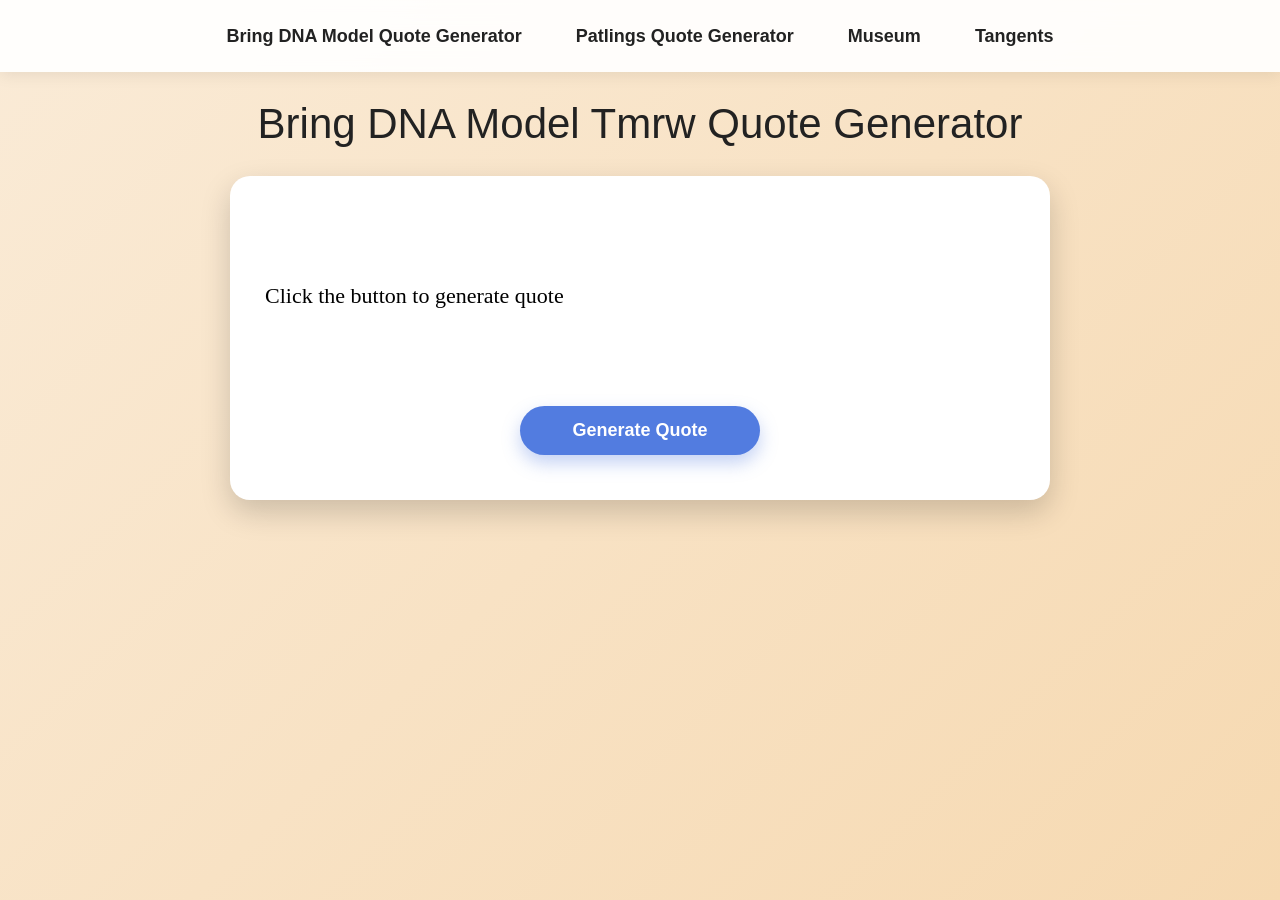
==== commit 149f6b14: "Add files via upload" ====
--- a/index.html
+++ b/index.html
@@ -11,7 +11,7 @@
         <a id="home" href="index.html">Bring DNA Model Quote Generator</a>
         <a id="patlink" href="patlings.html">Patlings Quote Generator</a>
         <a id="museum" href="museum.html">Museum</a>
-        <a id="dream" href="dream.html">Dream Catcher</a>
+        <a id="tangent" href="tangents.html">Tangents</a>
     </nav>
 
     <div>
--- a/style.css
+++ b/style.css
@@ -1,679 +1,1048 @@
-*{
-    margin:0;
-    padding:0;
-    box-sizing:border-box;
-    font-family:"Franklin Gothic Medium","Century Gothic",sans-serif;
-}
-
-html{
-    scroll-behavior:smooth;
-}
-
-body{
-    min-height:100vh;
-    background:linear-gradient(135deg,antiquewhite,#f6d9b1);
-    display:flex;
-    flex-direction:column;
-    align-items:center;
-    padding:100px 30px 40px;
-}
-
-.navbar{
-    position:fixed;
-    top:0;
-    left:0;
-    width:100%;
-    height:72px;
-    display:flex;
-    justify-content:center;
-    align-items:center;
-    gap:18px;
-    background:rgba(255,255,255,.92);
-    backdrop-filter:blur(12px);
-    box-shadow:0 3px 15px rgba(0,0,0,.08);
-    transition:transform .35s ease;
-    z-index:9999;
-}
-
-.navbar.hide{
-    transform:translateY(-100%);
+* {
+  margin: 0;
+  padding: 0;
+  box-sizing: border-box;
+  font-family: "Franklin Gothic Medium", "Century Gothic", sans-serif;
+}
+
+html {
+  scroll-behavior: smooth;
+}
+
+body {
+  min-height: 100vh;
+  background: linear-gradient(135deg, antiquewhite, #f6d9b1);
+  display: flex;
+  flex-direction: column;
+  align-items: center;
+  padding: 100px 30px 40px;
+}
+
+.navbar {
+  position: fixed;
+  top: 0;
+  left: 0;
+  width: 100%;
+  height: 72px;
+  display: flex;
+  justify-content: center;
+  align-items: center;
+  gap: 18px;
+  background: rgba(255, 255, 255, 0.92);
+  backdrop-filter: blur(12px);
+  box-shadow: 0 3px 15px rgba(0, 0, 0, 0.08);
+  transition: transform 0.35s ease;
+  z-index: 9999;
+}
+
+.navbar.hide {
+  transform: translateY(-100%);
 }
 
 #home,
 #patlink,
 #museum,
-#dream{
-    text-decoration:none;
-    color:#222;
-    font-size:18px;
-    font-weight:bold;
-    padding:10px 18px;
-    border-radius:999px;
-    transition:.25s;
+#tangent {
+  text-decoration: none;
+  color: #222;
+  font-size: 18px;
+  font-weight: bold;
+  padding: 10px 18px;
+  border-radius: 999px;
+  transition: 0.25s;
 }
 
 #home:hover,
 #patlink:hover,
 #museum:hover,
-#dream:hover{
-    color:rgb(70,110,230);
-    background:rgba(82,124,224,.08);
-    transform:translateY(-2px);
-}
-
-#title{
-    font-size:42px;
-    color:#222;
-    margin-bottom:28px;
-    text-align:center;
-}
-
-.container{
-    width:min(820px,95%);
-    background:white;
-    border-radius:20px;
-    padding:35px;
-    box-shadow:0 12px 30px rgba(0,0,0,.18);
-}
-
-.quote-container{
-    min-height:170px;
-    display:flex;
-    align-items:center;
-}
-
-#quote{
-    font-size:22px;
-    line-height:1.8;
-    white-space:pre-line;
-    font-family:"Century Gothic";
-}
-
-button{
-    display:block;
-    width:240px;
-    margin:25px auto 10px;
-    padding:14px;
-    border:none;
-    border-radius:999px;
-    background:rgb(82,124,224);
-    color:white;
-    font-size:18px;
-    font-weight:bold;
-    cursor:pointer;
-    transition:.25s;
-    box-shadow:0 8px 18px rgba(82,124,224,.35);
-}
-
-#btn:hover{
-    transform:translateY(-3px);
-    box-shadow:0 12px 25px rgba(82,124,224,.45);
-}
-
-.view-photo{
-    display:none;
-    width:fit-content;
-    margin:12px auto 0;
-    color:rgb(82,124,224);
-    font-weight:bold;
-    cursor:pointer;
-    transition:.2s;
-}
-
-.view-photo:hover{
-    color:#355fd6;
-}
-
-.popup{
-    display:none;
-    position:fixed;
-    inset:0;
-    background:rgba(0,0,0,.85);
-    justify-content:center;
-    align-items:center;
-    z-index:10000;
-}
-
-.popup img{
-    max-width:90%;
-    max-height:90%;
-    border-radius:14px;
-    box-shadow:0 10px 30px rgba(0,0,0,.35);
-}
-
-#close{
-    position:absolute;
-    top:25px;
-    right:35px;
-    font-size:48px;
-    color:white;
-    cursor:pointer;
-}
-
-#museum-body{
-    justify-content:flex-start;
-}
-
-.museum-layout{
-    width:min(1450px,95vw);
-    height:760px;
-    display:grid;
-    grid-template-columns:360px 1fr;
-    gap:25px;
-}
-
-.gallery-panel{
-    background:white;
-    border-radius:20px;
-    padding:18px;
-    display:flex;
-    flex-direction:column;
-    box-shadow:0 10px 25px rgba(0,0,0,.15);
-}
-
-.gallery-panel h2{
-    text-align:center;
-    margin-bottom:15px;
-    color:#333;
-}
-
-.gallery-grid{
-    flex:1;
-    display:grid;
-    grid-template-columns:repeat(3,1fr);
-    gap:12px;
-    overflow-y:auto;
-    align-content:start;
-    padding:5px;
-}
-
-.gallery-grid::-webkit-scrollbar{
-    width:8px;
-}
-
-.gallery-grid::-webkit-scrollbar-thumb{
-    background:#cfcfcf;
-    border-radius:999px;
-}
-
-.gallery-item{
-    aspect-ratio:1;
-    overflow:hidden;
-    border-radius:12px;
-    cursor:pointer;
-    transition:.25s;
-}
-
-.gallery-item:hover{
-    transform:scale(1.05);
-    box-shadow:0 5px 18px rgba(0,0,0,.25);
-}
-
-.gallery-item img{
-    width:100%;
-    height:100%;
-    object-fit:cover;
-}
-
-.preview-panel{
-    background:white;
-    border-radius:20px;
-    padding:25px;
-    box-shadow:0 10px 25px rgba(0,0,0,.15);
-    display:flex;
-    flex-direction:column;
-    gap:20px;
-}
-
-#preview-image{
-    width:100%;
-    height:430px;
-    object-fit:contain;
-    background:#f4f4f4;
-    border-radius:15px;
-    cursor:pointer;
-    transition:.25s;
-}
-
-#preview-image:hover{
-    transform:scale(1.01);
-}
-
-.image-info{
-    font-family:"Century Gothic";
-}
-
-#photo-title{
-    margin-bottom:10px;
-    color:#222;
-}
-
-#photo-story{
-    line-height:1.8;
-    margin-bottom:20px;
-    color:#444;
-}
-
-#photo-tags{
-    display:flex;
-    flex-wrap:wrap;
-    gap:10px;
-}
-
-.tag{
-    padding:8px 15px;
-    border-radius:999px;
-    background:#dce8ff;
-    color:#355fd6;
-    cursor:pointer;
-    transition:.25s;
-    user-select:none;
-}
-
-.tag:hover{
-    background:#355fd6;
-    color:white;
-}
-
-#dream-body{
-    justify-content:flex-start;
-    align-items:stretch;
-    padding:0;
-}
-
-.dream-sidebar{
-    position:fixed;
-    top:72px;
-    left:0;
-    width:280px;
-    height:calc(100vh - 72px);
-    background:white;
-    overflow-y:auto;
-    box-shadow:3px 0 18px rgba(0,0,0,.08);
-    transition:
-        top .35s ease,
-        height .35s ease;
-}
-
-.dream-sidebar.nav-hidden{
-    top:0;
-    height:100vh;
-}
-
-.sidebar-title{
-    text-align:center;
-    font-size:30px;
-    font-weight:bold;
-    margin-top: 15px;
-    margin-bottom: 30px;
-    color:#222;
-}
-
-.dropdown{
-    margin-bottom:15px;
-}
-
-.dropdown-btn{
-    display:flex;
-    justify-content:space-between;
-    align-items:center;
-    width:100%;
-    margin:0;
-    border:none;
-    background:none;
-    outline:none;
-    box-shadow:none;
-    border-radius:0;
-    font-size:20px;
-    font-weight:bold;
-    color:#222;
-    text-align:left;
-    cursor:pointer;
-    appearance:none;
-    -webkit-appearance:none;
-}
-
-.material-symbols-rounded{
-    font-size:22px;
-}
-
-.arrow{
-    transition:transform .25s;
-}
-
-.dropdown.open .arrow{
-    transform:rotate(-90deg);
-}
-
-.dropdown.open .dropdown-btn span{
-    transform:rotate(-90deg);
-}
-
-.dropdown-content{
-    display:none;
-    padding-left:18px;
-    margin-top:8px;
-}
-
-.dropdown.open .dropdown-content{
-    display:block;
-}
-
-.dropdown-content a{
-    display:block;
-    text-decoration:none;
-    color:#555;
-    padding:10px 0;
-    font-size:17px;
-    transition:.2s;
-}
-
-.dropdown-btn:hover{
-    color:#222;
-    background:none;
-}
-
-.dropdown-content a:hover{
-    color:#555;
-    background:none;
-    transform:none;
-}
-
-.dream-content{
-    margin-left:310px;
-    margin-top:95px;
-    width:calc(100% - 340px);
-    min-height:calc(100vh - 120px);
-    background:white;
-    border-radius:20px;
-    padding:40px;
-    box-shadow:0 12px 30px rgba(0,0,0,.15);
-}
-
-#dream-title{
-    font-size:40px;
-    margin-bottom:25px;
-    color:#222;
-}
-
-#dream-text{
-    font-size:20px;
-    line-height:2;
-    color:#444;
-    font-family:"Century Gothic" !important;
-    white-space:pre-wrap;
-}
-
-#dream-text h2{
-    margin-top:25px;
-    margin-bottom:15px;
-}
-
-#dream-text p{
-    margin-bottom:18px;
-}
-
-#dream-text img{
-    max-width:100%;
-    border-radius:15px;
-    margin:25px 0;
-    display:block;
-}
-
-#dream-text blockquote{
-    border-left:5px solid #4f7cff;
-    padding-left:18px;
-    margin:20px 0;
-    color:#666;
-    font-style:italic;
-}
-
-#dream-text ul{
-    margin-left:30px;
-    margin-bottom:20px;
-}
-
-#dream-text li{
-    margin:10px 0;
-}
-
-@media (max-width:1200px){
-
-    .museum-layout{
-        grid-template-columns:1fr;
-        height:auto;
-    }
-
-    .gallery-panel{
-        height:360px;
-    }
-
-    #preview-image{
-        height:320px;
-    }
-
-    .dream-sidebar{
-        width:240px;
-    }
-
-    .dream-content{
-        margin-left:260px;
-        width:calc(100% - 280px);
-    }
-}
-
-@media (max-width:900px){
-
-    .navbar{
-        gap:8px;
-        flex-wrap:wrap;
-        height:auto;
-        padding:12px;
-    }
-
-    body{
-        padding-top:110px;
-    }
-
-    #title{
-        font-size:34px;
-    }
-
-    .container{
-        width:95%;
-        padding:25px;
-    }
-
-    #quote{
-        font-size:20px;
-    }
-
-    button{
-        width:100%;
-        max-width:300px;
-    }
-
-    .gallery-grid{
-        grid-template-columns:repeat(2,1fr);
-    }
-
-    .dream-sidebar{
-        position:relative;
-        top:0;
-        width:100%;
-        height:auto;
-        box-shadow:none;
-        border-bottom:1px solid #ddd;
-    }
-
-    .dream-content{
-        margin:25px auto;
-        width:95%;
-    }
-
-}
-
-@media (max-width:600px){
-
-    body{
-        padding-top:130px;
-    }
-
-    #title{
-        font-size:28px;
-    }
-
-    .container{
-        padding:20px;
-    }
-
-    #quote{
-        font-size:18px;
-        line-height:1.6;
-    }
-
-    .museum-layout{
-        width:100%;
-    }
-
-    .gallery-panel{
-        padding:15px;
-        height:300px;
-    }
-
-    .gallery-grid{
-        grid-template-columns:repeat(2,1fr);
-        gap:8px;
-    }
-
-    .preview-panel{
-        padding:18px;
-    }
-
-    #preview-image{
-        height:240px;
-    }
-
-    .image-info{
-        font-size:15px;
-    }
-
-    .tag{
-        font-size:14px;
-        padding:7px 12px;
-    }
-
-    .dream-sidebar{
-        padding:18px;
-    }
-
-    .sidebar-title{
-        font-size:24px;
-    }
-
-    .dropdown-btn{
-        font-size:18px;
-    }
-
-    .dropdown-content a{
-        font-size:16px;
-    }
-
-    .dream-content{
-        padding:25px;
-    }
-
-    #dream-title{
-        font-size:30px;
-    }
-
-    #dream-text{
-        font-size:18px;
-        line-height:1.8;
-    }
-
-}
-
-@media (max-width:450px){
-
-    .navbar{
-        justify-content:center;
-    }
-
-    #home,
-    #patlink,
-    #museum,
-    #dream{
-        font-size:15px;
-        padding:8px 12px;
-    }
-
-    #title{
-        font-size:24px;
-    }
-
-    .gallery-grid{
-        grid-template-columns:1fr;
-    }
-
-    #preview-image{
-        height:200px;
-    }
-
-    .dream-content{
-        padding:20px;
-    }
-
-    #dream-title{
-        font-size:26px;
-    }
-
-    #dream-text{
-        font-size:17px;
-    }
-
-}
-
-.hidden{
-    display:none !important;
-}
-
-.fade-in{
-    animation:fadeIn .3s ease;
-}
-
-@keyframes fadeIn{
-
-    from{
-        opacity:0;
-        transform:translateY(10px);
-    }
-
-    to{
-        opacity:1;
-        transform:translateY(0);
-    }
-
-}
-
-.shadow-hover{
-    transition:.25s;
-}
-
-.shadow-hover:hover{
-    box-shadow:0 10px 25px rgba(0,0,0,.2);
-}
-
-.rounded{
-    border-radius:18px;
-}
-
-.text-center{
-    text-align:center;
-}
-
-.flex-center{
-    display:flex;
-    justify-content:center;
-    align-items:center;
-}+#tangent:hover {
+  color: rgb(70, 110, 230);
+  background: rgba(82, 124, 224, 0.08);
+  transform: translateY(-2px);
+}
+
+#title {
+  font-size: 42px;
+  color: #222;
+  margin-bottom: 28px;
+  text-align: center;
+}
+
+.container {
+  width: min(820px, 95%);
+  background: white;
+  border-radius: 20px;
+  padding: 35px;
+  box-shadow: 0 12px 30px rgba(0, 0, 0, 0.18);
+}
+
+.quote-container {
+  min-height: 170px;
+  display: flex;
+  align-items: center;
+}
+
+#quote {
+  font-size: 22px;
+  line-height: 1.8;
+  white-space: pre-line;
+  font-family: "Century Gothic";
+}
+
+button {
+  display: block;
+  width: 240px;
+  margin: 25px auto 10px;
+  padding: 14px;
+  border: none;
+  border-radius: 999px;
+  background: rgb(82, 124, 224);
+  color: white;
+  font-size: 18px;
+  font-weight: bold;
+  cursor: pointer;
+  transition: 0.25s;
+  box-shadow: 0 8px 18px rgba(82, 124, 224, 0.35);
+}
+
+#btn:hover {
+  transform: translateY(-3px);
+  box-shadow: 0 12px 25px rgba(82, 124, 224, 0.45);
+}
+
+.view-photo {
+  display: none;
+  width: fit-content;
+  margin: 12px auto 0;
+  color: rgb(82, 124, 224);
+  font-weight: bold;
+  cursor: pointer;
+  transition: 0.2s;
+}
+
+.view-photo:hover {
+  color: #355fd6;
+}
+
+.popup {
+  display: none;
+  position: fixed;
+  inset: 0;
+  background: rgba(0, 0, 0, 0.85);
+  justify-content: center;
+  align-items: center;
+  z-index: 10000;
+}
+
+.popup img {
+  max-width: 90%;
+  max-height: 90%;
+  border-radius: 14px;
+  box-shadow: 0 10px 30px rgba(0, 0, 0, 0.35);
+}
+
+#close {
+  position: absolute;
+  top: 25px;
+  right: 35px;
+  font-size: 48px;
+  color: white;
+  cursor: pointer;
+}
+
+#museum-body {
+  justify-content: flex-start;
+  align-items: center;
+  padding: 100px 30px 40px;
+  overflow-x: hidden;
+}
+
+.museum-layout {
+  width: min(1450px, 95vw);
+  height: 760px;
+  min-height: 0;
+  display: grid;
+  grid-template-columns: 360px minmax(0, 1fr);
+  gap: 25px;
+  margin-bottom: 0;
+}
+
+.gallery-panel {
+  width: 100%;
+  height: 100%;
+  background: white;
+  border-radius: 20px;
+  padding: 18px;
+  display: flex;
+  flex-direction: column;
+  min-height: 0;
+  overflow: hidden;
+  box-shadow: 0 10px 25px rgba(0, 0, 0, 0.15);
+}
+
+.gallery-panel h2 {
+  flex: 0 0 auto;
+  text-align: center;
+  margin: 0 0 15px;
+  color: #333;
+}
+
+.gallery-tabs {
+  display: flex;
+  flex: 0 0 auto;
+  width: 100%;
+  gap: 8px;
+  margin-bottom: 15px;
+  padding: 4px;
+  background: #f1f1f1;
+  border-radius: 999px;
+}
+
+.gallery-tab {
+  flex: 1;
+  width: auto;
+  margin: 0;
+  padding: 10px 8px;
+  border: none;
+  border-radius: 999px;
+  background: transparent;
+  color: #555;
+  font-size: 15px;
+  font-weight: bold;
+  box-shadow: none;
+}
+
+.gallery-tab:hover {
+  transform: none;
+  background: rgba(82, 124, 224, 0.1);
+  color: #355fd6;
+}
+
+.gallery-tab.active {
+  background: #527ce0;
+  color: white;
+  box-shadow: 0 4px 10px rgba(82, 124, 224, 0.25);
+}
+
+.gallery-section {
+  display: none;
+  flex: 1;
+  min-height: 0;
+  overflow: hidden;
+}
+
+.gallery-section.active {
+  display: flex;
+}
+
+.gallery-grid {
+  width: 100%;
+  height: 100%;
+  min-height: 0;
+  display: grid;
+  grid-template-columns: repeat(3, minmax(0, 1fr));
+  grid-auto-rows: max-content;
+  align-content: start;
+  gap: 10px;
+  overflow-y: auto;
+  overflow-x: hidden;
+  padding: 5px 8px 5px 5px;
+}
+
+.gallery-grid::-webkit-scrollbar,
+.pdf-gallery::-webkit-scrollbar {
+  width: 8px;
+}
+
+.gallery-grid::-webkit-scrollbar-track,
+.pdf-gallery::-webkit-scrollbar-track {
+  background: #f1f1f1;
+  border-radius: 999px;
+}
+
+.gallery-grid::-webkit-scrollbar-thumb,
+.pdf-gallery::-webkit-scrollbar-thumb {
+  background: #c4c4c4;
+  border-radius: 999px;
+}
+
+.gallery-grid::-webkit-scrollbar-thumb:hover,
+.pdf-gallery::-webkit-scrollbar-thumb:hover {
+  background: #999;
+}
+
+.gallery-item {
+  position: relative;
+  width: 100%;
+  aspect-ratio: 1 / 1;
+  overflow: hidden;
+  border-radius: 8px;
+  cursor: pointer;
+  transition:
+    transform 0.25s,
+    box-shadow 0.25s;
+  background: #111;
+  min-width: 0;
+}
+
+.gallery-item:hover {
+  transform: scale(1.03);
+  box-shadow: 0 5px 18px rgba(0, 0, 0, 0.25);
+}
+
+.gallery-item img,
+.gallery-item video {
+  width: 100%;
+  height: 100%;
+  object-fit: cover;
+  display: block;
+}
+
+.gallery-item video {
+  pointer-events: none;
+}
+
+.gallery-item.video-item::after {
+  content: "▶";
+  position: absolute;
+  left: 50%;
+  top: 50%;
+  transform: translate(-50%, -50%);
+  width: 42px;
+  height: 42px;
+  border-radius: 50%;
+  background: rgba(0, 0, 0, 0.7);
+  color: white;
+  display: flex;
+  align-items: center;
+  justify-content: center;
+  font-size: 18px;
+  padding-left: 3px;
+  pointer-events: none;
+}
+
+.pdf-gallery {
+  width: 100%;
+  height: 100%;
+  min-height: 0;
+  display: flex;
+  flex-direction: column;
+  gap: 12px;
+  overflow-y: auto;
+  overflow-x: hidden;
+  padding: 5px 8px 5px 5px;
+}
+
+.pdf-card {
+  width: 100%;
+  min-height: 68px;
+  flex: 0 0 auto;
+  background: #f7f7f7;
+  border: 1px solid #ddd;
+  border-radius: 12px;
+  padding: 18px 20px;
+  display: flex;
+  align-items: center;
+  cursor: pointer;
+  user-select: none;
+  -webkit-user-select: none;
+  transition:
+    background 0.2s,
+    border-color 0.2s,
+    transform 0.2s,
+    box-shadow 0.2s;
+}
+
+.pdf-card:hover {
+  background: #eef3ff;
+  border-color: #527ce0;
+  transform: translateY(-2px);
+  box-shadow: 0 5px 12px rgba(0, 0, 0, 0.1);
+}
+
+.pdf-card-title {
+  width: 100%;
+  color: #222;
+  font-size: 16px;
+  font-weight: bold;
+  line-height: 1.5;
+  word-break: break-word;
+  overflow-wrap: anywhere;
+  text-align: left;
+}
+
+.preview-panel {
+  background: white;
+  border-radius: 20px;
+  padding: 25px;
+  min-width: 0;
+  min-height: 0;
+  box-shadow: 0 10px 25px rgba(0, 0, 0, 0.15);
+  display: flex;
+  flex-direction: column;
+  gap: 20px;
+  overflow: hidden;
+}
+
+.preview-media {
+  width: 100%;
+  height: 430px;
+  min-height: 0;
+  flex: 0 0 430px;
+  background: #f4f4f4;
+  border-radius: 15px;
+  overflow: hidden;
+  display: flex;
+  justify-content: center;
+  align-items: center;
+}
+
+#preview-image,
+#preview-video {
+  width: 100%;
+  height: 100%;
+  object-fit: contain;
+  border-radius: 15px;
+}
+
+#preview-image {
+  cursor: pointer;
+  transition: transform 0.25s;
+}
+
+#preview-image:hover {
+  transform: scale(1.01);
+}
+
+#preview-video {
+  display: none;
+  background: #111;
+}
+
+.image-info {
+  min-height: 0;
+  overflow-y: auto;
+  padding: 5px 5px 10px;
+  font-family: "Century Gothic";
+}
+
+#photo-title {
+  margin-bottom: 16px;
+  color: #222;
+  line-height: 1.35;
+}
+
+#photo-story {
+  line-height: 1.8;
+  margin-bottom: 25px;
+  color: #444;
+}
+
+.image-info h3 {
+  margin-bottom: 12px;
+  color: #333;
+}
+
+#photo-tags {
+  display: flex;
+  flex-wrap: wrap;
+  gap: 10px;
+  padding-bottom: 5px;
+}
+
+.tag {
+  padding: 8px 15px;
+  border-radius: 999px;
+  background: #dce8ff;
+  color: #355fd6;
+  cursor: pointer;
+  transition: 0.25s;
+  user-select: none;
+}
+
+.tag:hover {
+  background: #355fd6;
+  color: white;
+}
+
+.audio-panel {
+  width: min(1450px, 95vw);
+  margin-top: 25px;
+  background: white;
+  border-radius: 20px;
+  padding: 25px;
+  box-shadow: 0 10px 25px rgba(0, 0, 0, 0.15);
+}
+
+.audio-panel h2 {
+  text-align: center;
+  margin-bottom: 20px;
+  color: #333;
+}
+
+.audio-list {
+  display: grid;
+  grid-template-columns: repeat(2, minmax(0, 1fr));
+  gap: 15px;
+}
+
+.audio-item {
+  min-width: 0;
+  background: #f7f7f7;
+  border-radius: 15px;
+  padding: 18px;
+  transition: 0.25s;
+}
+
+.audio-item:hover {
+  transform: translateY(-2px);
+  box-shadow: 0 8px 18px rgba(0, 0, 0, 0.1);
+}
+
+.audio-item h3 {
+  color: #222;
+  margin-bottom: 10px;
+  line-height: 1.4;
+}
+
+.audio-item p {
+  color: #555;
+  margin-bottom: 14px;
+  line-height: 1.6;
+}
+
+.audio-item audio {
+  width: 100%;
+  display: block;
+}
+
+#popup-media {
+  max-width: 90%;
+  max-height: 90%;
+  display: flex;
+  justify-content: center;
+  align-items: center;
+}
+
+#popup-media img,
+#popup-media video {
+  max-width: 100%;
+  max-height: 85vh;
+  border-radius: 14px;
+  box-shadow: 0 10px 30px rgba(0, 0, 0, 0.35);
+}
+
+#popup-media video {
+  background: #111;
+}
+
+#tangent-body {
+  justify-content: flex-start;
+  align-items: stretch;
+  padding: 0;
+}
+
+.tangent-sidebar {
+  position: fixed;
+  top: 72px;
+  left: 0;
+  width: 280px;
+  height: calc(100vh - 72px);
+  background: white;
+  overflow-y: auto;
+  box-shadow: 3px 0 18px rgba(0, 0, 0, 0.08);
+  transition:
+    top 0.35s ease,
+    height 0.35s ease;
+}
+
+.tangent-sidebar.nav-hidden {
+  top: 0;
+  height: 100vh;
+}
+
+.sidebar-title {
+  text-align: center;
+  font-size: 30px;
+  font-weight: bold;
+  margin-top: 15px;
+  margin-bottom: 30px;
+  color: #222;
+}
+
+.tangent-section {
+  margin: 0 18px 15px;
+}
+
+.tangent-section-btn {
+  display: flex;
+  justify-content: space-between;
+  align-items: center;
+  width: 100%;
+  margin: 0;
+  padding: 10px 0;
+  border: none;
+  background: transparent;
+  outline: none;
+  box-shadow: none;
+  border-radius: 0;
+  font-size: 20px;
+  font-weight: bold;
+  color: #222;
+  text-align: left;
+  cursor: pointer;
+  appearance: none;
+  -webkit-appearance: none;
+}
+
+.tangent-section-btn:hover {
+  color: #222;
+  background: transparent;
+  transform: none;
+  box-shadow: none;
+}
+
+.tangent-section-btn .arrow {
+  transition: transform 0.25s;
+}
+
+.tangent-section.open .tangent-section-btn .arrow {
+  transform: rotate(-90deg);
+}
+
+.tangent-section-content {
+  display: none;
+  padding-left: 18px;
+  margin-top: 8px;
+}
+
+.tangent-section.open .tangent-section-content {
+  display: block;
+}
+
+.tangent-section-content > a {
+  display: block;
+  text-decoration: none;
+  color: #555;
+  padding: 10px 0;
+  font-size: 17px;
+  transition: 0.2s;
+}
+
+.tangent-section-content > a:hover {
+  color: #555;
+  background: none;
+  transform: none;
+}
+
+.material-symbols-rounded {
+  font-size: 22px;
+}
+
+.tangent-content {
+  margin-left: 310px;
+  margin-top: 95px;
+  width: calc(100% - 340px);
+  min-height: calc(100vh - 120px);
+  background: white;
+  border-radius: 20px;
+  padding: 40px;
+  box-shadow: 0 12px 30px rgba(0, 0, 0, 0.15);
+}
+
+#tangent-title {
+  font-size: 40px;
+  margin-bottom: 25px;
+  color: #222;
+}
+
+#tangent-text {
+  font-size: 20px;
+  line-height: 2;
+  color: #444;
+  font-family: "Century Gothic" !important;
+  white-space: pre-wrap;
+}
+
+#tangent-text h2 {
+  margin-top: 25px;
+  margin-bottom: 15px;
+}
+
+#tangent-text p {
+  margin-bottom: 18px;
+}
+
+#tangent-text img {
+  max-width: 100%;
+  border-radius: 15px;
+  margin: 25px 0;
+  display: block;
+}
+
+#tangent-text blockquote {
+  border-left: 5px solid #4f7cff;
+  padding-left: 18px;
+  margin: 20px 0;
+  color: #666;
+  font-style: italic;
+}
+
+#tangent-text ul {
+  margin-left: 30px;
+  margin-bottom: 20px;
+}
+
+#tangent-text li {
+  margin: 10px 0;
+}
+
+.hidden {
+  display: none !important;
+}
+
+.fade-in {
+  animation: fadeIn 0.3s ease;
+}
+
+@keyframes fadeIn {
+  from {
+    opacity: 0;
+    transform: translateY(10px);
+  }
+
+  to {
+    opacity: 1;
+    transform: translateY(0);
+  }
+}
+
+.shadow-hover {
+  transition: 0.25s;
+}
+
+.shadow-hover:hover {
+  box-shadow: 0 10px 25px rgba(0, 0, 0, 0.2);
+}
+
+.rounded {
+  border-radius: 18px;
+}
+
+.text-center {
+  text-align: center;
+}
+
+.flex-center {
+  display: flex;
+  justify-content: center;
+  align-items: center;
+}
+
+@media (max-width: 1200px) {
+  .museum-layout {
+    width: min(950px, 95vw);
+    height: 760px;
+    grid-template-columns: 300px minmax(0, 1fr);
+  }
+
+  .gallery-grid {
+    grid-template-columns: repeat(2, minmax(0, 1fr));
+  }
+
+  .preview-media {
+    height: 380px;
+    flex-basis: 380px;
+  }
+
+  .tangent-sidebar {
+    width: 240px;
+  }
+
+  .tangent-content {
+    margin-left: 260px;
+    width: calc(100% - 280px);
+  }
+}
+
+@media (max-width: 900px) {
+  .navbar {
+    gap: 8px;
+    flex-wrap: wrap;
+    height: auto;
+    padding: 12px;
+  }
+
+  body {
+    padding-top: 110px;
+  }
+
+  #title {
+    font-size: 34px;
+  }
+
+  .container {
+    width: 95%;
+    padding: 25px;
+  }
+
+  #quote {
+    font-size: 20px;
+  }
+
+  button {
+    width: 100%;
+    max-width: 300px;
+  }
+
+  .museum-layout {
+    width: 95vw;
+    height: auto;
+    display: grid;
+    grid-template-columns: 1fr;
+    gap: 25px;
+  }
+
+  .gallery-panel {
+    width: 100%;
+    height: 400px;
+    min-height: 400px;
+  }
+
+  .gallery-grid {
+    grid-template-columns: repeat(3, minmax(0, 1fr));
+  }
+
+  .preview-panel {
+    min-height: 600px;
+    overflow: visible;
+  }
+
+  .preview-media {
+    height: 320px;
+    flex-basis: 320px;
+  }
+
+  .audio-panel {
+    width: 95vw;
+    margin-top: 25px;
+  }
+
+  .audio-list {
+    grid-template-columns: 1fr;
+  }
+
+  .tangent-sidebar {
+    position: relative;
+    top: 0;
+    width: 100%;
+    height: auto;
+    box-shadow: none;
+    border-bottom: 1px solid #ddd;
+  }
+
+  .tangent-content {
+    margin: 25px auto;
+    width: 95%;
+  }
+}
+
+@media (max-width: 600px) {
+  body {
+    padding-top: 130px;
+  }
+
+  #title {
+    font-size: 28px;
+  }
+
+  .container {
+    padding: 20px;
+  }
+
+  #quote {
+    font-size: 18px;
+    line-height: 1.6;
+  }
+
+  .museum-layout {
+    width: 100%;
+  }
+
+  .gallery-panel {
+    width: 100%;
+    height: 350px;
+    min-height: 350px;
+    padding: 15px;
+  }
+
+  .gallery-panel h2 {
+    margin-bottom: 12px;
+  }
+
+  .gallery-tabs {
+    gap: 5px;
+    margin-bottom: 10px;
+  }
+
+  .gallery-tab {
+    font-size: 13px;
+    padding: 9px 5px;
+  }
+
+  .gallery-grid {
+    grid-template-columns: repeat(2, minmax(0, 1fr));
+    gap: 8px;
+    padding: 5px;
+  }
+
+  .pdf-gallery {
+    gap: 10px;
+    padding: 5px;
+  }
+
+  .pdf-card {
+    min-height: 64px;
+    padding: 14px 16px;
+  }
+
+  .pdf-card-title {
+    font-size: 14px;
+    line-height: 1.5;
+  }
+
+  .preview-panel {
+    padding: 18px;
+    min-height: 520px;
+  }
+
+  .preview-media {
+    height: 240px;
+    flex-basis: 240px;
+  }
+
+  .image-info {
+    font-size: 15px;
+  }
+
+  #photo-title {
+    margin-bottom: 14px;
+  }
+
+  #photo-story {
+    margin-bottom: 22px;
+  }
+
+  .tag {
+    font-size: 14px;
+    padding: 7px 12px;
+  }
+
+  .audio-panel {
+    width: 100%;
+    padding: 18px;
+  }
+
+  .tangent-sidebar {
+    padding: 18px;
+  }
+
+  .sidebar-title {
+    font-size: 24px;
+  }
+
+  .tangent-section-btn {
+    font-size: 18px;
+  }
+
+  .tangent-section-content > a {
+    font-size: 16px;
+  }
+
+  .tangent-content {
+    padding: 25px;
+  }
+
+  #tangent-title {
+    font-size: 30px;
+  }
+
+  #tangent-text {
+    font-size: 18px;
+    line-height: 1.8;
+  }
+}
+
+@media (max-width: 450px) {
+  .navbar {
+    justify-content: center;
+  }
+
+  #home,
+  #patlink,
+  #museum,
+  #tangent {
+    font-size: 15px;
+    padding: 8px 12px;
+  }
+
+  #title {
+    font-size: 24px;
+  }
+
+  .gallery-panel {
+    height: 300px;
+    min-height: 300px;
+    padding: 12px;
+  }
+
+  .gallery-tabs {
+    margin-bottom: 8px;
+  }
+
+  .gallery-tab {
+    font-size: 12px;
+    padding: 8px 4px;
+  }
+
+  .gallery-grid {
+    grid-template-columns: repeat(2, minmax(0, 1fr));
+    gap: 8px;
+  }
+
+  .pdf-card {
+    min-height: 60px;
+    padding: 13px 14px;
+  }
+
+  .pdf-card-title {
+    font-size: 13px;
+    line-height: 1.5;
+  }
+
+  .preview-panel {
+    min-height: 480px;
+    padding: 15px;
+  }
+
+  .preview-media {
+    height: 200px;
+    flex-basis: 200px;
+  }
+
+  .audio-panel {
+    padding: 15px;
+  }
+
+  .tangent-content {
+    padding: 20px;
+  }
+
+  #tangent-title {
+    font-size: 26px;
+  }
+
+  #tangent-text {
+    font-size: 17px;
+  }
+}
